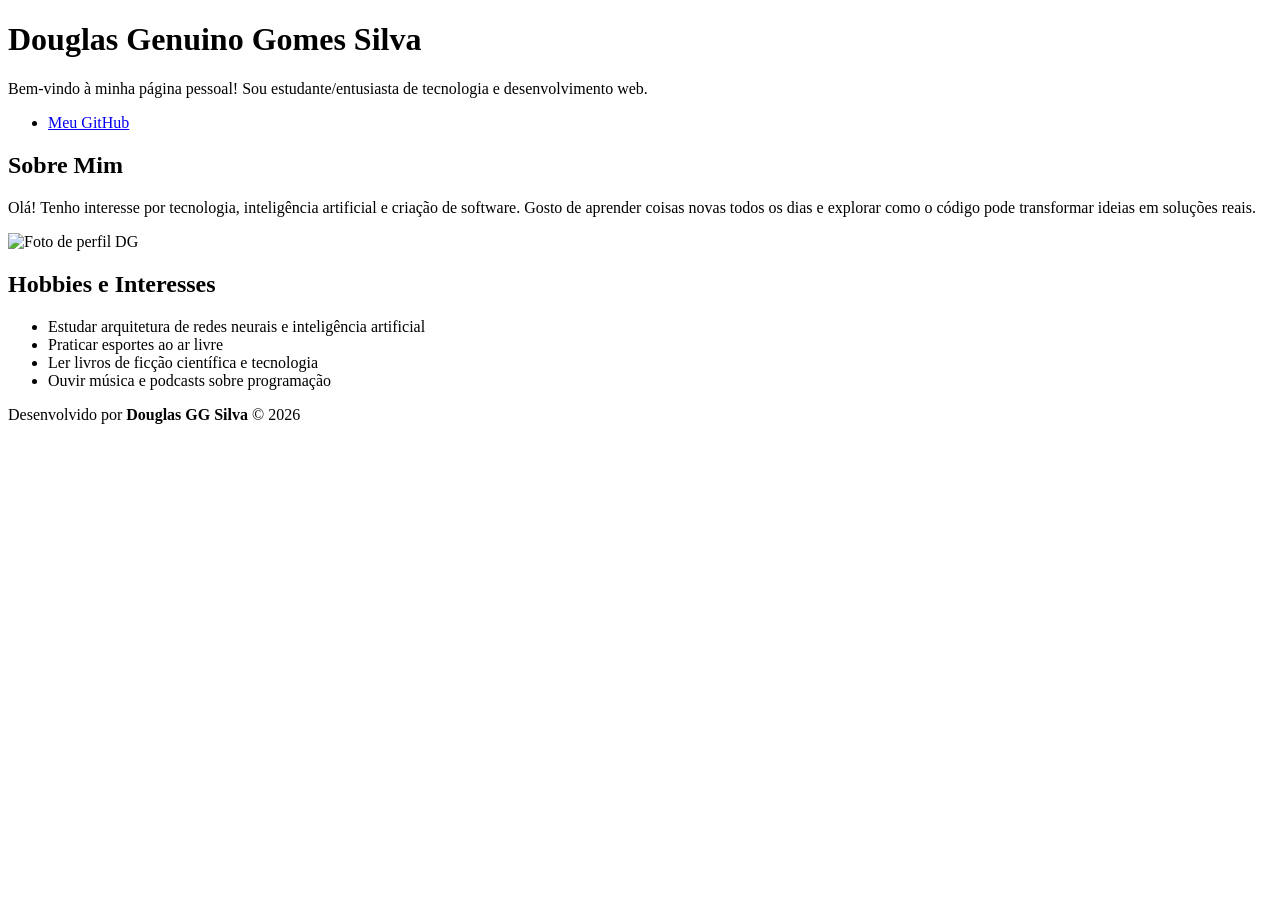
==== atividadeDois.html @ a1cc06d1 "Rename index2.html to atividadeDois.html" ====
<!DOCTYPE html>
<head>
    <meta charset="UTF-8">
    
    <title>Página Pessoal - [Seu Nome]</title>
</head>
<body>

    
    <header>
        <h1>Douglas Genuino Gomes Silva</h1>
        <p>Bem-vindo à minha página pessoal! Sou estudante/entusiasta de tecnologia e desenvolvimento web.</p>
    </header>

    
    <nav>
        <ul>
            <li><a href="https://github.com/silvadg23" target="_blank">Meu GitHub</a></li>
        </ul>
    </nav>

    
    <section id="sobre">
        <h2>Sobre Mim</h2>
        <p>Olá! Tenho interesse por tecnologia, inteligência artificial e criação de software. Gosto de aprender coisas novas todos os dias e explorar como o código pode transformar ideias em soluções reais.</p>
        
        
        <img src="IMG/Douiglas.jpg" alt="Foto de perfil DG">
    </section>

    
    <section id="hobbies">
        <h2>Hobbies e Interesses</h2>
        <ul>
            <li>Estudar arquitetura de redes neurais e inteligência artificial</li>
            <li>Praticar esportes ao ar livre</li>
            <li>Ler livros de ficção científica e tecnologia</li>
            <li>Ouvir música e podcasts sobre programação</li>
        </ul>
    </section>

    
    <footer>
        <p>Desenvolvido por <strong>Douglas GG Silva</strong> &copy; 2026</p>
    </footer>

</body>
</html>
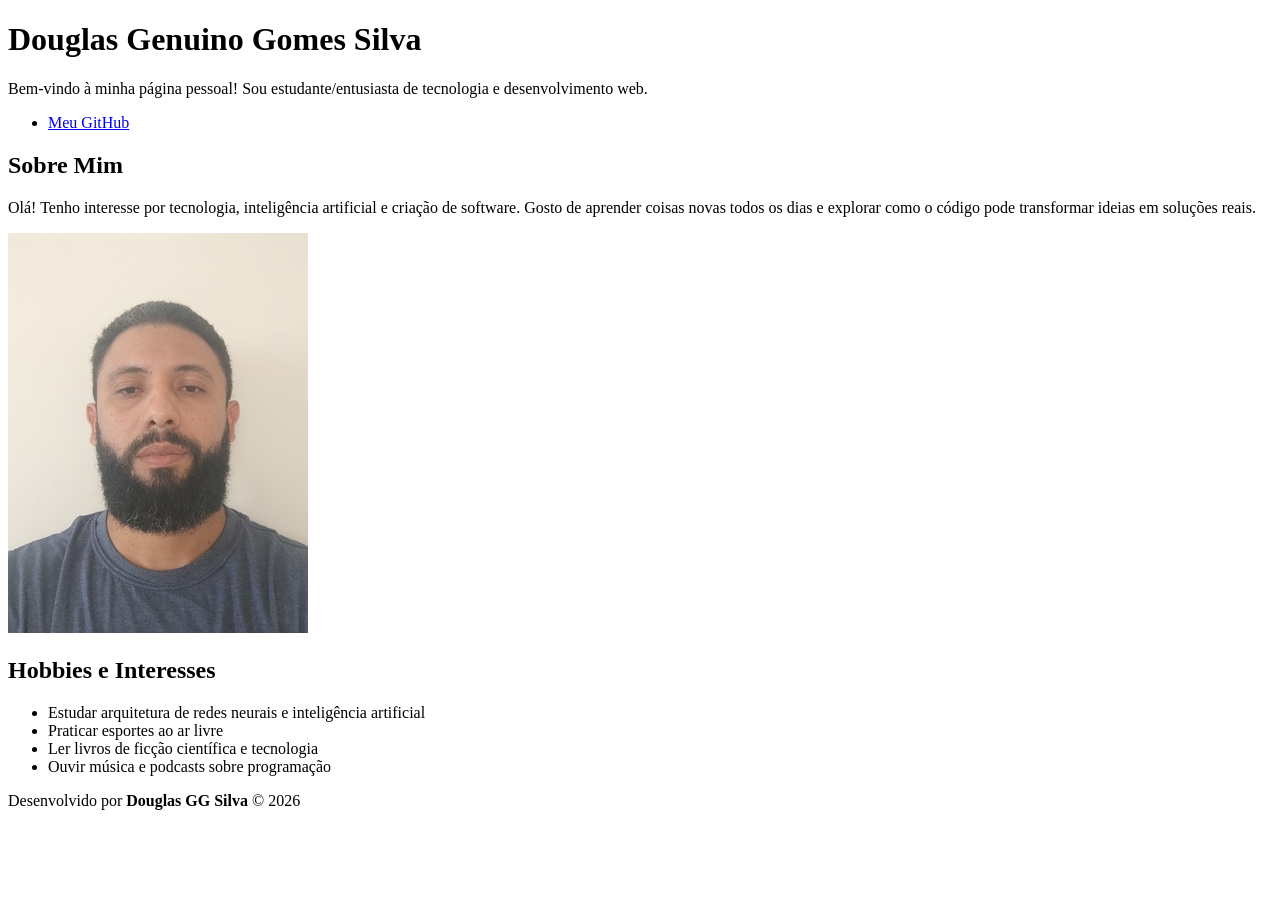
==== commit 8bf5eba6: "Update atividadeDois.html" ====
--- a/atividadeDois.html
+++ b/atividadeDois.html
@@ -25,7 +25,7 @@
         <p>Olá! Tenho interesse por tecnologia, inteligência artificial e criação de software. Gosto de aprender coisas novas todos os dias e explorar como o código pode transformar ideias em soluções reais.</p>
         
         
-        <img src="IMG/Douiglas.jpg" alt="Foto de perfil DG">
+        <img src="Douiglas.jpg" alt="Foto de perfil DG">
     </section>
 
     
